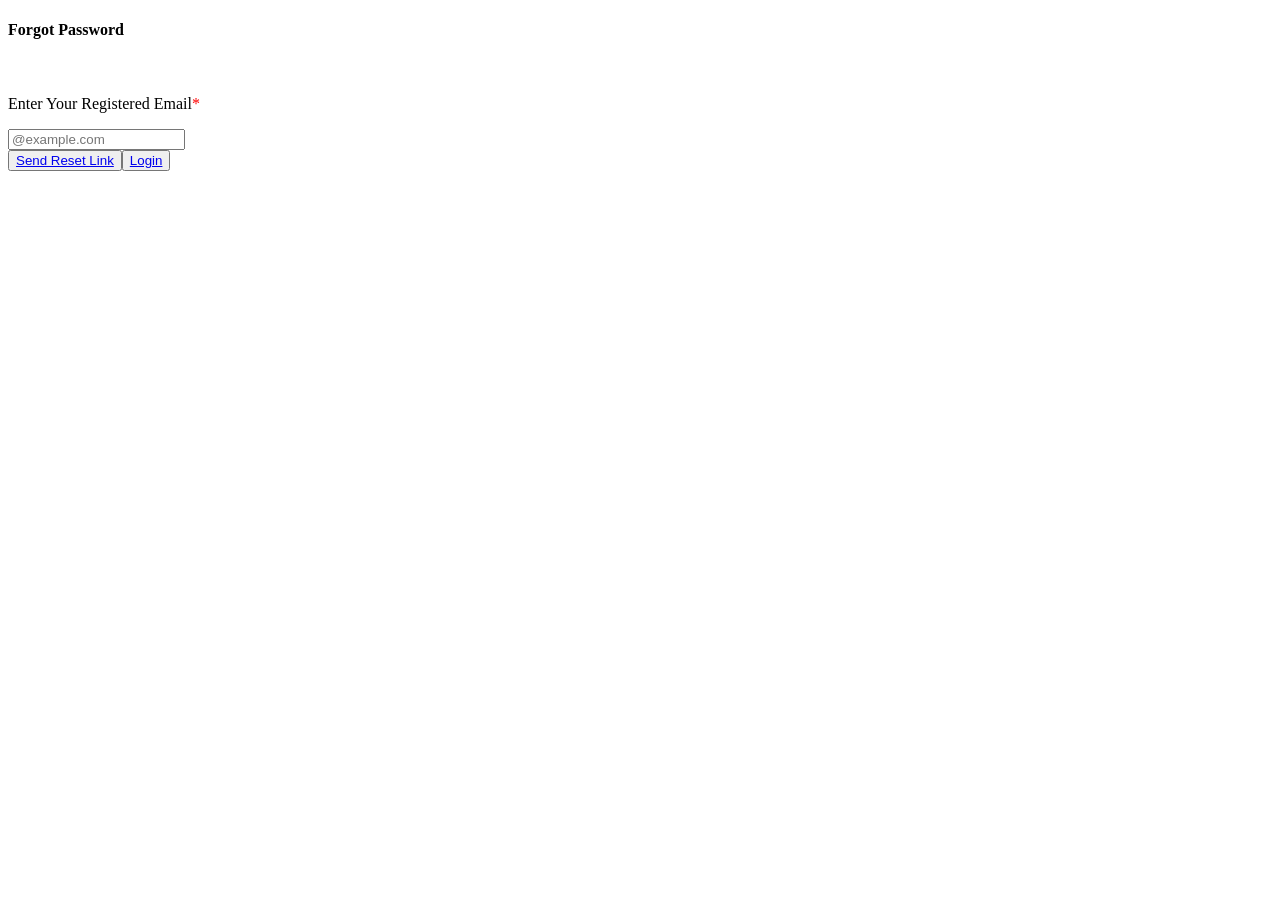
==== forgot_password.html @ 78594af3 "Add files via upload" ====
<!DOCTYPE html>
<html lang="en">
<head>
    <meta charset="UTF-8">
    <meta name="viewport" content="width=device-width, initial-scale=1.0">
    <title>E-commerce</title>
</head>
<link rel="stylesheet" href="css/style.css">
<body>
    


    <form action="">
        <div class="container-forgot">
             <div class="forgot_cont">
            <h4>Forgot Password</h4>
            <img src="img/e-commerce-logo.png" alt=""><p></p>
                 <p>Enter Your Registered Email<span style="color: red;">*</span></p>
                 <input type="email" id="email" placeholder="@example.com" >

                 <div><button><a href="reset_password.html">Send Reset Link</a> </button><button><a href="login.html">Login</a></button></div>
                 <div></div>

            </div>
         </div>
    </form>
</body>
</html>
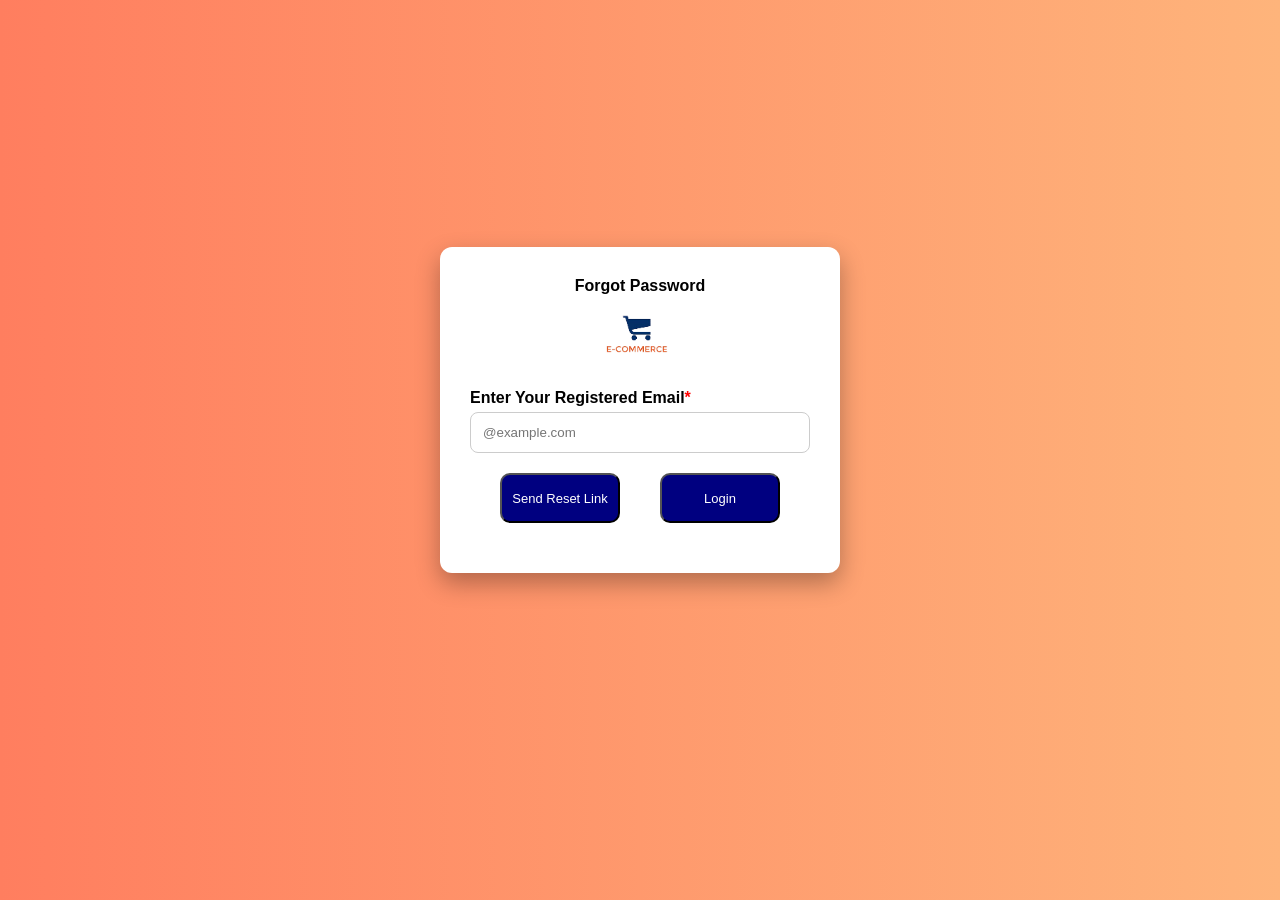
==== commit 91d97606: "Fix HTML structure and update links in forgot_password.html" ====
--- a/forgot_password.html
+++ b/forgot_password.html
@@ -5,7 +5,7 @@
     <meta name="viewport" content="width=device-width, initial-scale=1.0">
     <title>E-commerce</title>
 </head>
-<link rel="stylesheet" href="css/style.css">
+<link rel="stylesheet" href="style.css">
 <body>
     
 
@@ -14,15 +14,15 @@
         <div class="container-forgot">
              <div class="forgot_cont">
             <h4>Forgot Password</h4>
-            <img src="img/e-commerce-logo.png" alt=""><p></p>
+            <img src="e-commerce-logo.png" alt=""><p></p>
                  <p>Enter Your Registered Email<span style="color: red;">*</span></p>
                  <input type="email" id="email" placeholder="@example.com" >
 
-                 <div><button><a href="reset_password.html">Send Reset Link</a> </button><button><a href="login.html">Login</a></button></div>
+                 <div><button><a href="reset_password.html">Send Reset Link</a> </button><button><a href="index.html">Login</a></button></div>
                  <div></div>
 
             </div>
          </div>
     </form>
 </body>
-</html>+</html>
--- a/style.css
+++ b/style.css
@@ -0,0 +1,264 @@
+/* RESET */
+* {
+    margin: 0;
+    padding: 0;
+    box-sizing: border-box;
+    font-family: Arial, sans-serif;
+}
+
+/* BACKGROUND */
+body {
+    background: linear-gradient(to right, #ff7e5f, #feb47b);
+    height: 100vh;
+    /* display: flex; */
+    justify-content: center;
+    align-items: center;
+}
+
+/* ================= NAVBAR ================= */
+button{
+    height: 30px;
+    width: 100px;
+    margin: 20px;
+    background: navy;
+    color: white;
+    border-radius: 10px;
+}
+
+
+
+/* ================= LOGIN SECTION ================= */
+
+.container-login {
+    display: flex;
+    justify-content: center;
+    align-items: center;
+    height: calc(100vh - 80px); 
+    padding: 20px;
+}
+
+.login-cont {
+    background: #fff;
+    width: 80vw;
+    max-width: 500px;
+    padding: 30px;
+    border-radius: 12px;
+    box-shadow: 0 10px 25px rgba(0,0,0,0.3);
+    text-align: center;
+}
+
+/* LOGO INSIDE FORM */
+.login-cont img {
+    width: 80px;
+    margin-bottom: 10px;
+}
+
+/* TEXT */
+.login-cont p {
+    font-size: 14px;
+    margin: 10px 0;
+    color: #333;
+}
+
+/* LABELS */
+.login-cont p:nth-of-type(2),
+.login-cont p:nth-of-type(4),
+.login-cont p:nth-of-type(6),
+.login-cont p:nth-of-type(8) {
+    text-align: left;
+    font-weight: bold;
+}
+
+/* INPUTS */
+.login-cont input[type="email"],
+.login-cont input[type="password"],
+.login-cont input[type="text"],
+.login-cont input[type="number"] {
+    width: 100%;
+    padding: 12px;
+    margin-top: 5px;
+    border: 1px solid #ccc;
+    border-radius: 8px;
+    outline: none;
+}
+
+.login-cont input:focus {
+    border-color: chocolate;
+    box-shadow: 0 0 5px rgba(210, 105, 30, 0.5);
+}
+
+/* CHECKBOX */
+.login-cont input[type="checkbox"] {
+    margin-top: 15px;
+}
+
+/* FORGOT PASSWORD */
+.login-cont a {
+    display: block;
+    margin-top: 10px;
+    font-size: 13px;
+    color: chocolate;
+    text-decoration: none;
+}
+
+.password-box{
+    position: relative;
+    width: 100%;
+}
+
+.password-box input{
+    width: 100%;
+    box-sizing: border-box;
+    padding-right: 40px;
+}
+#togglePassword{
+    position: absolute;
+    right: 12px;
+    top: 50%;
+    transform: translateY(-50%);
+    cursor: pointer;
+}
+
+#passwordError{
+    color: red;
+    font-size: 12px;
+    margin-top: 5px;
+    display: none;
+}
+/* ================= RESPONSIVE ================= */
+@media (max-width: 600px) {
+    /* nav {
+        flex-direction: column;
+        gap: 10px;
+    }
+
+    nav ul {
+        flex-wrap: wrap;
+        justify-content: center;
+    } */
+
+    .container {
+        height: auto;
+        padding-top: 50px;
+    }
+}
+
+.forgot_cont{
+    background: #fff;
+    width: 100%;
+    max-width: 400px;
+    padding: 30px;
+    border-radius: 12px;
+    box-shadow: 0 10px 25px rgba(0,0,0,0.3);
+    text-align: center;
+}
+
+.container-forgot {
+    display: flex;
+    justify-content: center;
+    align-items: center;
+    height: calc(100vh - 80px); 
+    padding: 20px;
+}
+
+.forgot_cont img {
+    width: 80px;
+    margin-bottom: 10px;
+}
+
+.forgot_cont input[type="email"]{
+    width: 100%;
+    padding: 12px;
+    margin-top: 5px;
+    border: 1px solid #ccc;
+    border-radius: 8px;
+    outline: none;
+}
+
+.forgot_cont p:nth-of-type(2){
+    text-align: left;
+    font-weight: bold;
+}
+
+.forgot_cont button:nth-of-type(1),
+.forgot_cont button:nth-of-type(2){
+    width: 120px;
+    text-align: center;
+    border-radius: 10px;
+    height: 50px;
+    font-size:small;
+}
+
+.reset_cont{
+    background: #fff;
+    width: 100%;
+    max-width: 400px;
+    padding: 30px;
+    border-radius: 12px;
+    box-shadow: 0 10px 25px rgba(0,0,0,0.3);
+    text-align: center;
+}
+
+.container_reset {
+    display: flex;
+    justify-content: center;
+    align-items: center;
+    height: calc(100vh - 80px); 
+    padding: 20px;
+}
+
+.reset_cont img {
+    width: 80px;
+    margin-bottom: 10px;
+}
+
+.reset_cont p{
+/* .reset_cont p:nth-of-type(4){ */
+    text-align: left;
+    font-weight: bold;
+}
+
+.reset_cont input{
+    width: 100%;
+    padding: 12px;
+    margin-top: 20px;
+    border: 1px solid #ccc;
+    border-radius: 8px;
+    outline: none;
+    box-sizing: border-box;
+}
+
+.reset_cont button{
+    width: 120px;
+    text-align: center;
+    border-radius: 10px;
+    height: 50px;
+    font-size:small;
+}
+
+.forgot_cont a{
+    text-decoration: none;
+    color: white;
+}
+
+.reset_cont a {
+    text-decoration: none;
+    color: white;
+}
+
+.togglePassword {
+    position: absolute;
+    right: 12px;
+    top: 50%;
+    transform: translateY(-50%);
+    cursor: pointer;
+    user-select: none;
+    font-size: 16px;
+}
+
+
+
+
+/* login section end  */
+
+/* register section begins  */
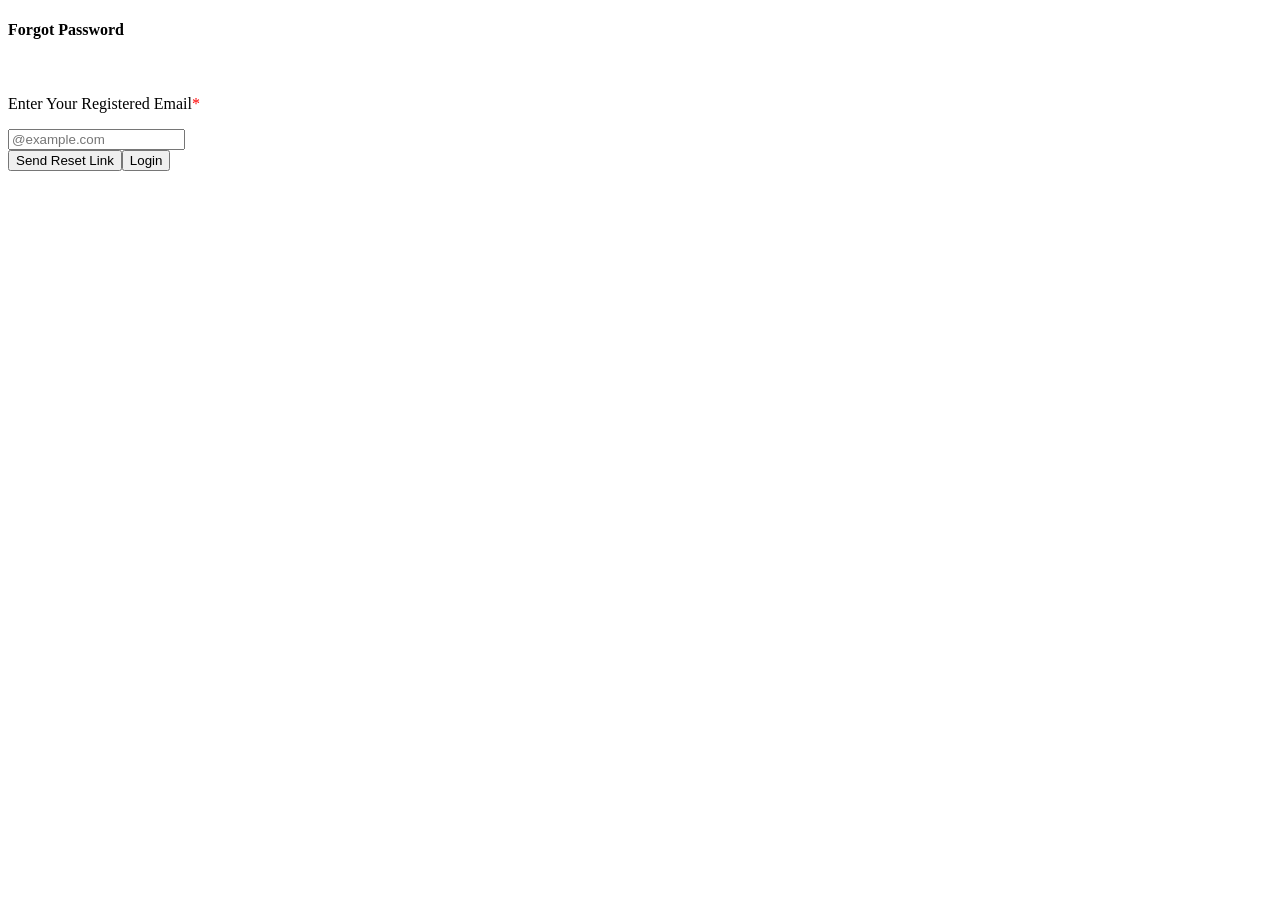
==== commit cee185f3: "Add files via upload" ====
--- a/forgot_password.html
+++ b/forgot_password.html
@@ -5,24 +5,38 @@
     <meta name="viewport" content="width=device-width, initial-scale=1.0">
     <title>E-commerce</title>
 </head>
-<link rel="stylesheet" href="style.css">
+<link rel="stylesheet" href="css/style.css">
 <body>
     
 
 
-    <form action="">
+    <form action="" id="forgotForm">
         <div class="container-forgot">
              <div class="forgot_cont">
             <h4>Forgot Password</h4>
-            <img src="e-commerce-logo.png" alt=""><p></p>
+            <img src="img/e-commerce-logo.png" alt=""><p></p>
                  <p>Enter Your Registered Email<span style="color: red;">*</span></p>
-                 <input type="email" id="email" placeholder="@example.com" >
+                 <input type="email" id="email" placeholder="@example.com" required >
 
-                 <div><button><a href="reset_password.html">Send Reset Link</a> </button><button><a href="index.html">Login</a></button></div>
+                 <div><button type="submit">Send Reset Link</button><button type="button" onclick="window.location.href='index.html'">Login</button></div>
                  <div></div>
 
             </div>
          </div>
     </form>
+
+    <script>
+        const indexBtn = document.getElementById("indexBtn");
+
+        document.getElementById("forgotForm").addEventListener("click", function(e){
+            e.preventDefault();
+            if (this.checkValidity()){
+                window.location.href = "reset_password.html";
+            }
+        } );
+
+        
+        
+    </script>
 </body>
-</html>
+</html>
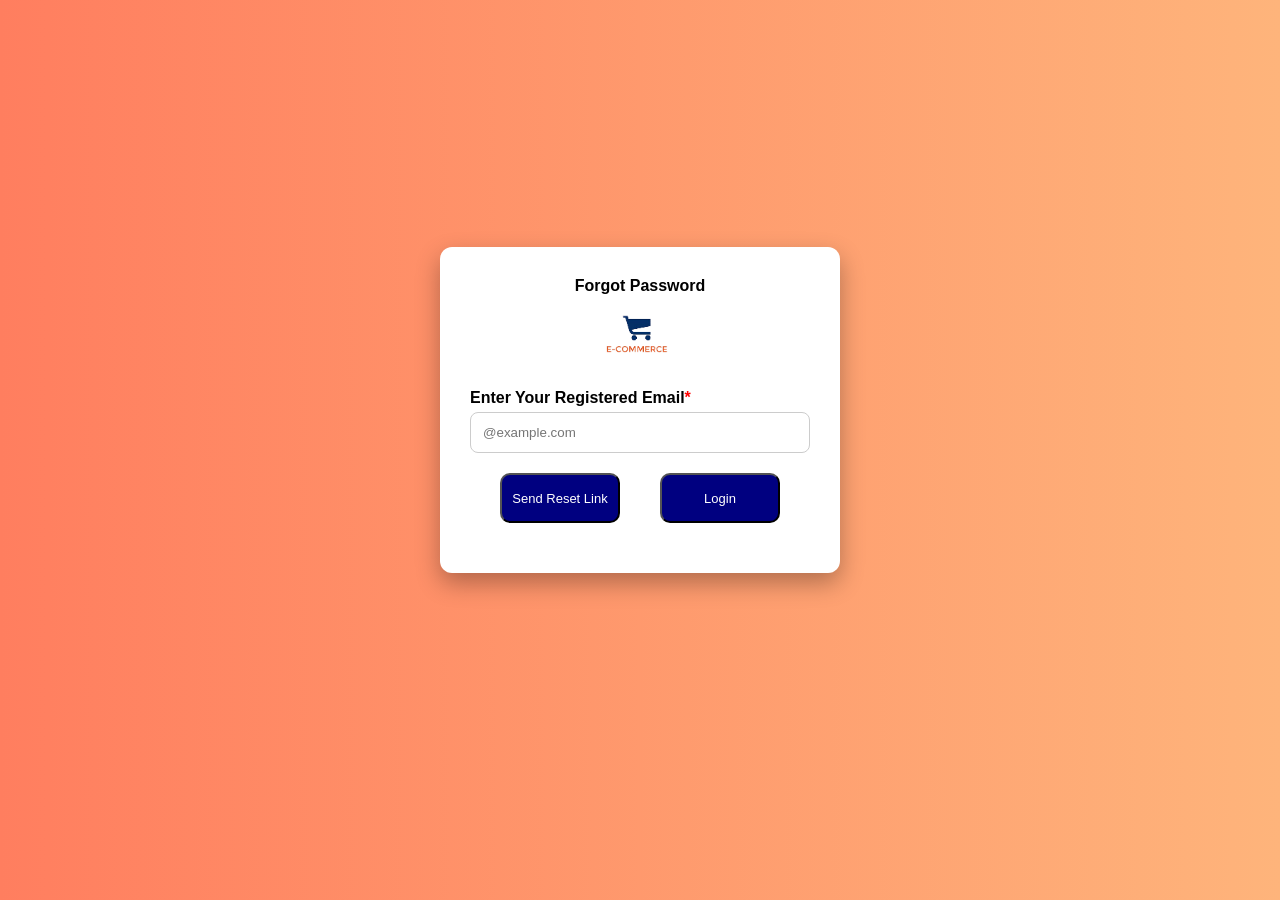
==== commit e8ad4d67: "Fix HTML structure and update image paths" ====
--- a/forgot_password.html
+++ b/forgot_password.html
@@ -5,7 +5,7 @@
     <meta name="viewport" content="width=device-width, initial-scale=1.0">
     <title>E-commerce</title>
 </head>
-<link rel="stylesheet" href="css/style.css">
+<link rel="stylesheet" href="style.css">
 <body>
     
 
@@ -14,7 +14,7 @@
         <div class="container-forgot">
              <div class="forgot_cont">
             <h4>Forgot Password</h4>
-            <img src="img/e-commerce-logo.png" alt=""><p></p>
+            <img src="e-commerce-logo.png" alt=""><p></p>
                  <p>Enter Your Registered Email<span style="color: red;">*</span></p>
                  <input type="email" id="email" placeholder="@example.com" required >
 
@@ -39,4 +39,4 @@
         
     </script>
 </body>
-</html>+</html>
--- a/style.css
+++ b/style.css
@@ -0,0 +1,264 @@
+/* RESET */
+* {
+    margin: 0;
+    padding: 0;
+    box-sizing: border-box;
+    font-family: Arial, sans-serif;
+}
+
+/* BACKGROUND */
+body {
+    background: linear-gradient(to right, #ff7e5f, #feb47b);
+    height: 100vh;
+    /* display: flex; */
+    justify-content: center;
+    align-items: center;
+}
+
+/* ================= NAVBAR ================= */
+button{
+    height: 30px;
+    width: 100px;
+    margin: 20px;
+    background: navy;
+    color: white;
+    border-radius: 10px;
+}
+
+
+
+/* ================= LOGIN SECTION ================= */
+
+.container-login {
+    display: flex;
+    justify-content: center;
+    align-items: center;
+    height: calc(100vh - 80px); 
+    padding: 20px;
+}
+
+.login-cont {
+    background: #fff;
+    width: 80vw;
+    max-width: 500px;
+    padding: 30px;
+    border-radius: 12px;
+    box-shadow: 0 10px 25px rgba(0,0,0,0.3);
+    text-align: center;
+}
+
+/* LOGO INSIDE FORM */
+.login-cont img {
+    width: 80px;
+    margin-bottom: 10px;
+}
+
+/* TEXT */
+.login-cont p {
+    font-size: 14px;
+    margin: 10px 0;
+    color: #333;
+}
+
+/* LABELS */
+.login-cont p:nth-of-type(2),
+.login-cont p:nth-of-type(4),
+.login-cont p:nth-of-type(6),
+.login-cont p:nth-of-type(8) {
+    text-align: left;
+    font-weight: bold;
+}
+
+/* INPUTS */
+.login-cont input[type="email"],
+.login-cont input[type="password"],
+.login-cont input[type="text"],
+.login-cont input[type="number"] {
+    width: 100%;
+    padding: 12px;
+    margin-top: 5px;
+    border: 1px solid #ccc;
+    border-radius: 8px;
+    outline: none;
+}
+
+.login-cont input:focus {
+    border-color: chocolate;
+    box-shadow: 0 0 5px rgba(210, 105, 30, 0.5);
+}
+
+/* CHECKBOX */
+.login-cont input[type="checkbox"] {
+    margin-top: 15px;
+}
+
+/* FORGOT PASSWORD */
+.login-cont a {
+    display: block;
+    margin-top: 10px;
+    font-size: 13px;
+    color: chocolate;
+    text-decoration: none;
+}
+
+.password-box{
+    position: relative;
+    width: 100%;
+}
+
+.password-box input{
+    width: 100%;
+    box-sizing: border-box;
+    padding-right: 40px;
+}
+#togglePassword{
+    position: absolute;
+    right: 12px;
+    top: 50%;
+    transform: translateY(-50%);
+    cursor: pointer;
+}
+
+#passwordError{
+    color: red;
+    font-size: 12px;
+    margin-top: 5px;
+    display: none;
+}
+/* ================= RESPONSIVE ================= */
+@media (max-width: 600px) {
+    /* nav {
+        flex-direction: column;
+        gap: 10px;
+    }
+
+    nav ul {
+        flex-wrap: wrap;
+        justify-content: center;
+    } */
+
+    .container {
+        height: auto;
+        padding-top: 50px;
+    }
+}
+
+.forgot_cont{
+    background: #fff;
+    width: 100%;
+    max-width: 400px;
+    padding: 30px;
+    border-radius: 12px;
+    box-shadow: 0 10px 25px rgba(0,0,0,0.3);
+    text-align: center;
+}
+
+.container-forgot {
+    display: flex;
+    justify-content: center;
+    align-items: center;
+    height: calc(100vh - 80px); 
+    padding: 20px;
+}
+
+.forgot_cont img {
+    width: 80px;
+    margin-bottom: 10px;
+}
+
+.forgot_cont input[type="email"]{
+    width: 100%;
+    padding: 12px;
+    margin-top: 5px;
+    border: 1px solid #ccc;
+    border-radius: 8px;
+    outline: none;
+}
+
+.forgot_cont p:nth-of-type(2){
+    text-align: left;
+    font-weight: bold;
+}
+
+.forgot_cont button:nth-of-type(1),
+.forgot_cont button:nth-of-type(2){
+    width: 120px;
+    text-align: center;
+    border-radius: 10px;
+    height: 50px;
+    font-size:small;
+}
+
+.reset_cont{
+    background: #fff;
+    width: 100%;
+    max-width: 400px;
+    padding: 30px;
+    border-radius: 12px;
+    box-shadow: 0 10px 25px rgba(0,0,0,0.3);
+    text-align: center;
+}
+
+.container_reset {
+    display: flex;
+    justify-content: center;
+    align-items: center;
+    height: calc(100vh - 80px); 
+    padding: 20px;
+}
+
+.reset_cont img {
+    width: 80px;
+    margin-bottom: 10px;
+}
+
+.reset_cont p{
+/* .reset_cont p:nth-of-type(4){ */
+    text-align: left;
+    font-weight: bold;
+}
+
+.reset_cont input{
+    width: 100%;
+    padding: 12px;
+    margin-top: 20px;
+    border: 1px solid #ccc;
+    border-radius: 8px;
+    outline: none;
+    box-sizing: border-box;
+}
+
+.reset_cont button{
+    width: 120px;
+    text-align: center;
+    border-radius: 10px;
+    height: 50px;
+    font-size:small;
+}
+
+.forgot_cont a{
+    text-decoration: none;
+    color: white;
+}
+
+.reset_cont a {
+    text-decoration: none;
+    color: white;
+}
+
+.togglePassword {
+    position: absolute;
+    right: 12px;
+    top: 50%;
+    transform: translateY(-50%);
+    cursor: pointer;
+    user-select: none;
+    font-size: 16px;
+}
+
+
+
+
+/* login section end  */
+
+/* register section begins  */
